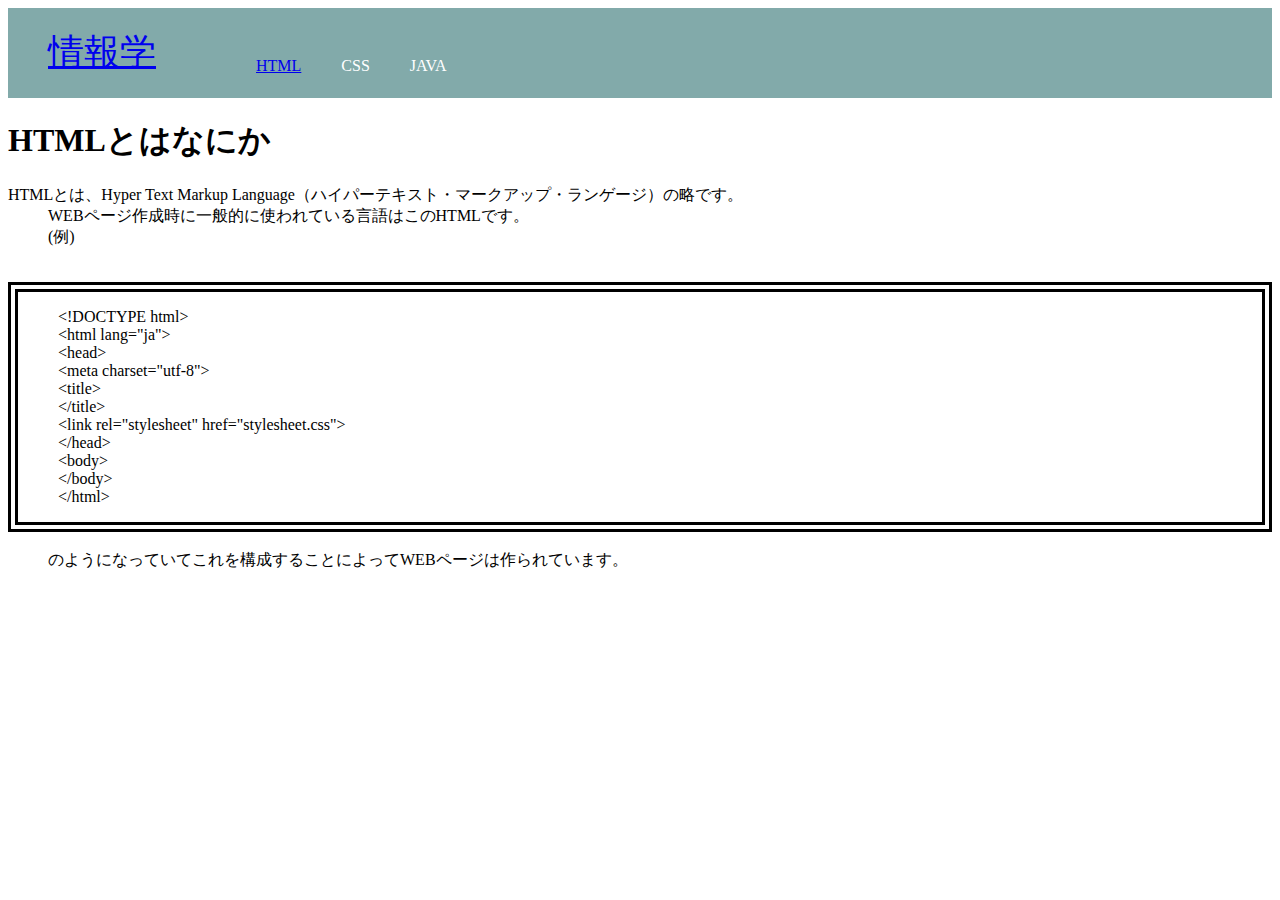
==== a.html @ 5980ee4b "0119" ====
<!DOCTYPE html>
<html lang="ja">
<head>
<meta charset="utf-8">
<title>HTMLについて</title>
<link rel="stylesheet" href="abc.css">
</head>
<body>
<div class="header">
<div class="header-logo"><a href="index.html#top">情報学</a></div>
<div  class="header-list">
  <ul>
    <li><a href="a.html#HTML">HTML</a></li>
    <li>CSS</li>
    <li>JAVA</li>
  </ul>
</div>
</div>
<a id="HTML"></a>
<h1>HTMLとはなにか</h1>
<a id="HTML"></a>
<dl>
<dt>HTMLとは、Hyper Text Markup Language（ハイパーテキスト・マークアップ・ランゲージ）の略です。</dt>
<dd>WEBページ作成時に一般的に使われている言語はこのHTMLです。</dd>
<dd>(例)</dd>
</dl>
<br>
<div class="example">
<ul>
<li>&lt;!DOCTYPE html&gt;</li>
<li>&lt;html lang="ja"&gt;</li>
<li>&lt;head&gt;</li>
<li>&lt;meta charset="utf-8"&gt;</li>
<li>&lt;title&gt;</li>
<li>&lt;/title&gt;</li>
<li>&lt;link rel="stylesheet" href="stylesheet.css"&gt;</li>
<li>&lt;/head&gt;</li>
<li>&lt;body&gt;</li>
<li>&lt;/body&gt;</li>
<li>&lt;/html&gt;</li>
</ul>
</div>
<br>
<dd>のようになっていてこれを構成することによってWEBページは作られています。</dd>


   </body>
   </html>
---- abc.css ----
.example{
border: double 10px;
columns: #ff0000;;

}

body{
  font-family: "Avenir Next"
  }

li{
  list-style: none;
}

.header{
background-color:#82aaaa;
color:#fff;
height:90px;
}

.header-logo{
float: left;
font-size:36px;
padding: 20px 40px;
}

.header-list{
float: left;
}

.header-list li{
float: left;
padding: 33px 20px;
}

.main{

padding:100px 80px;
}

.copy-container span{
color: #ff4a4a;

}
.copy-container h1{
  font-size: 140px;
}

.copy-container h2{
font-size: 60px;


}

.footer{
  background-color:#82aaaa;
  color: #fff;
  height: 120px;

  padding:60px;
}

.footer-logo{
  font-size: 32px;
  
  float:left;
}

.footer-list{
  float: right;
}
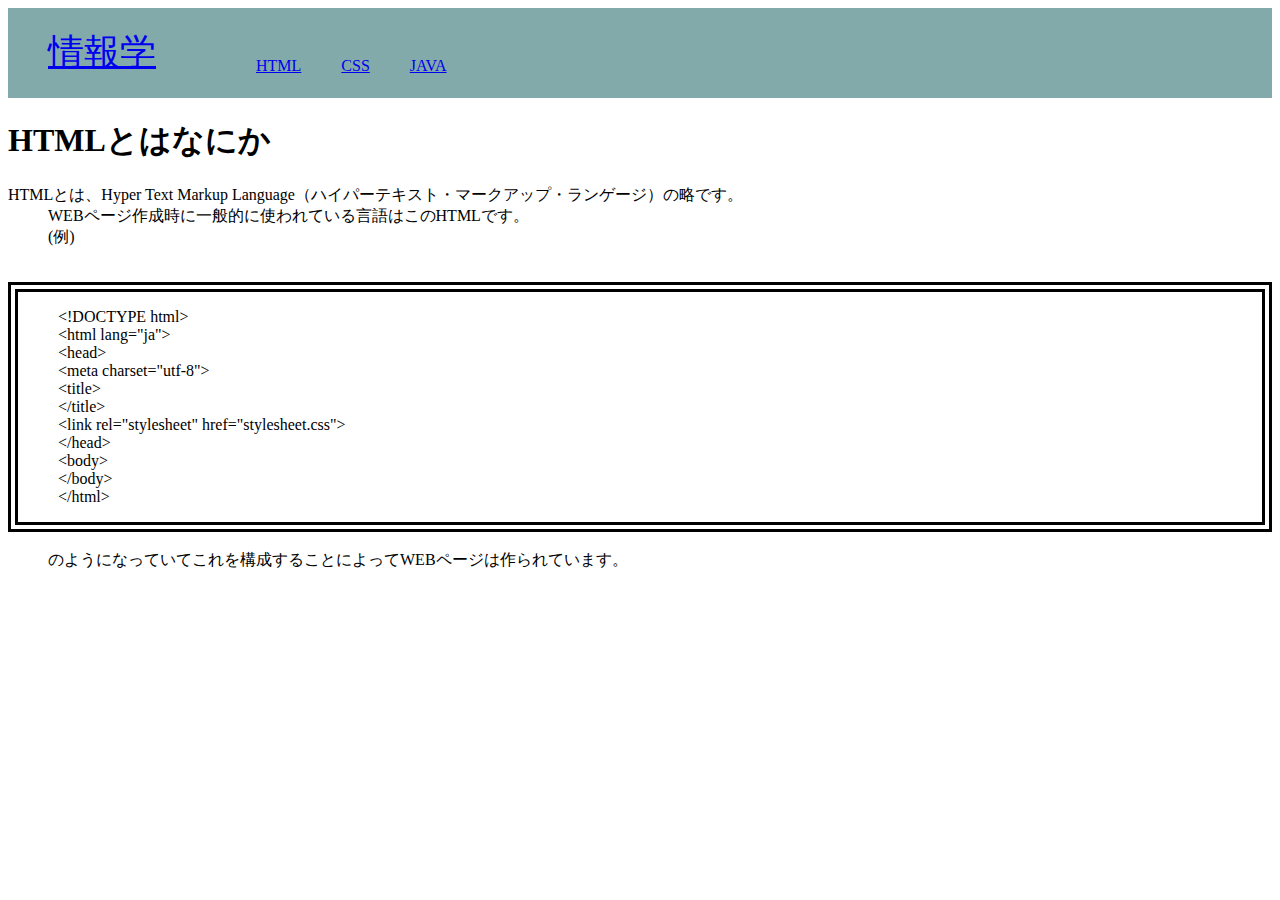
==== commit 0ff07b5d: "0119" ====
--- a/a.html
+++ b/a.html
@@ -11,9 +11,8 @@
 <div  class="header-list">
   <ul>
     <li><a href="a.html#HTML">HTML</a></li>
-    <li>CSS</li>
-    <li>JAVA</li>
-  </ul>
+    <li><a href="b.html#CSS">CSS</a></li>
+    <li><a href="C.html#JAVA">JAVA</a></li>
 </div>
 </div>
 <a id="HTML"></a>
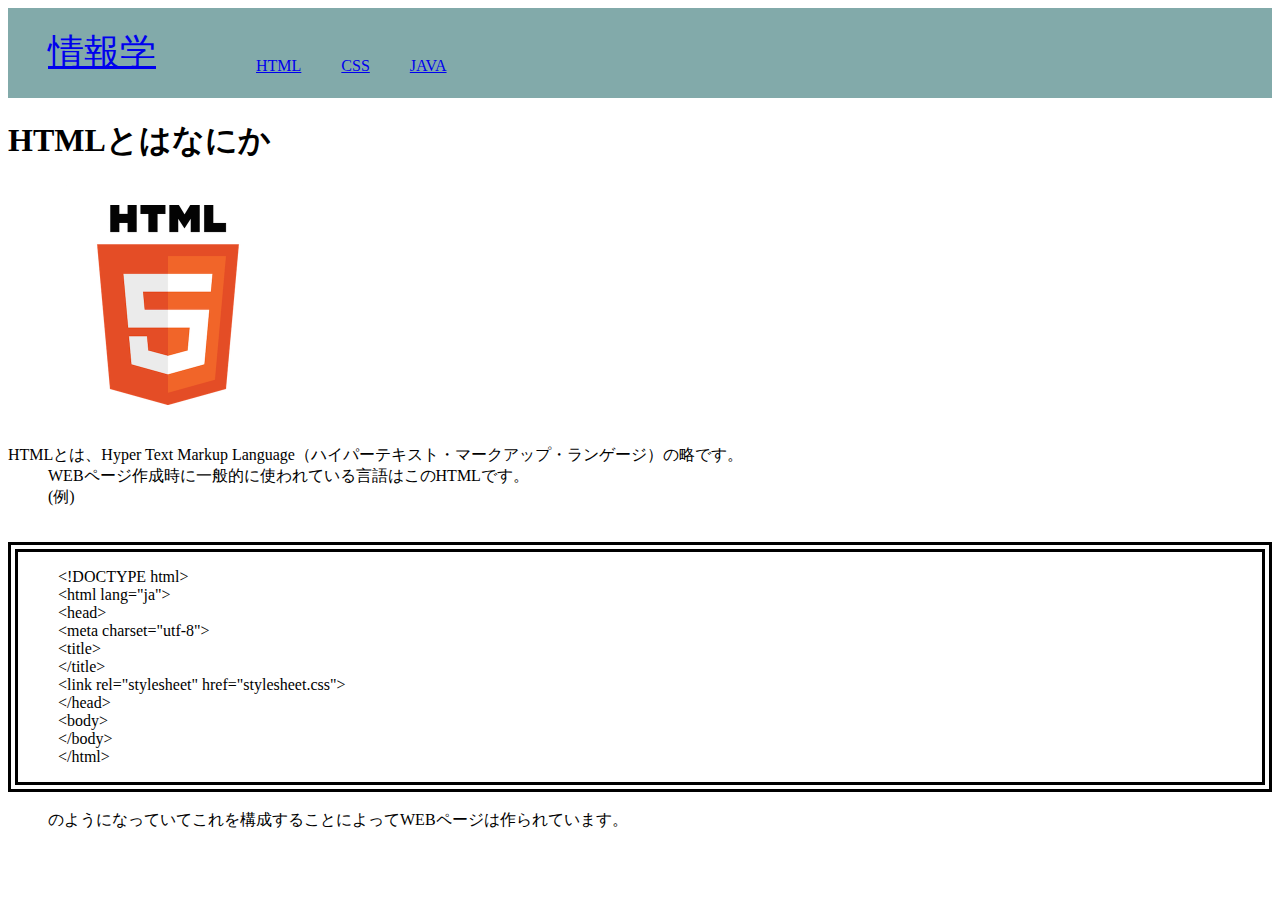
==== commit f6f19347: "0119" ====
--- a/a.html
+++ b/a.html
@@ -17,6 +17,7 @@
 </div>
 <a id="HTML"></a>
 <h1>HTMLとはなにか</h1>
+<img src="./image/HTML.png" alt="HTMLlogo" width="320" height="240">
 <a id="HTML"></a>
 <dl>
 <dt>HTMLとは、Hyper Text Markup Language（ハイパーテキスト・マークアップ・ランゲージ）の略です。</dt>
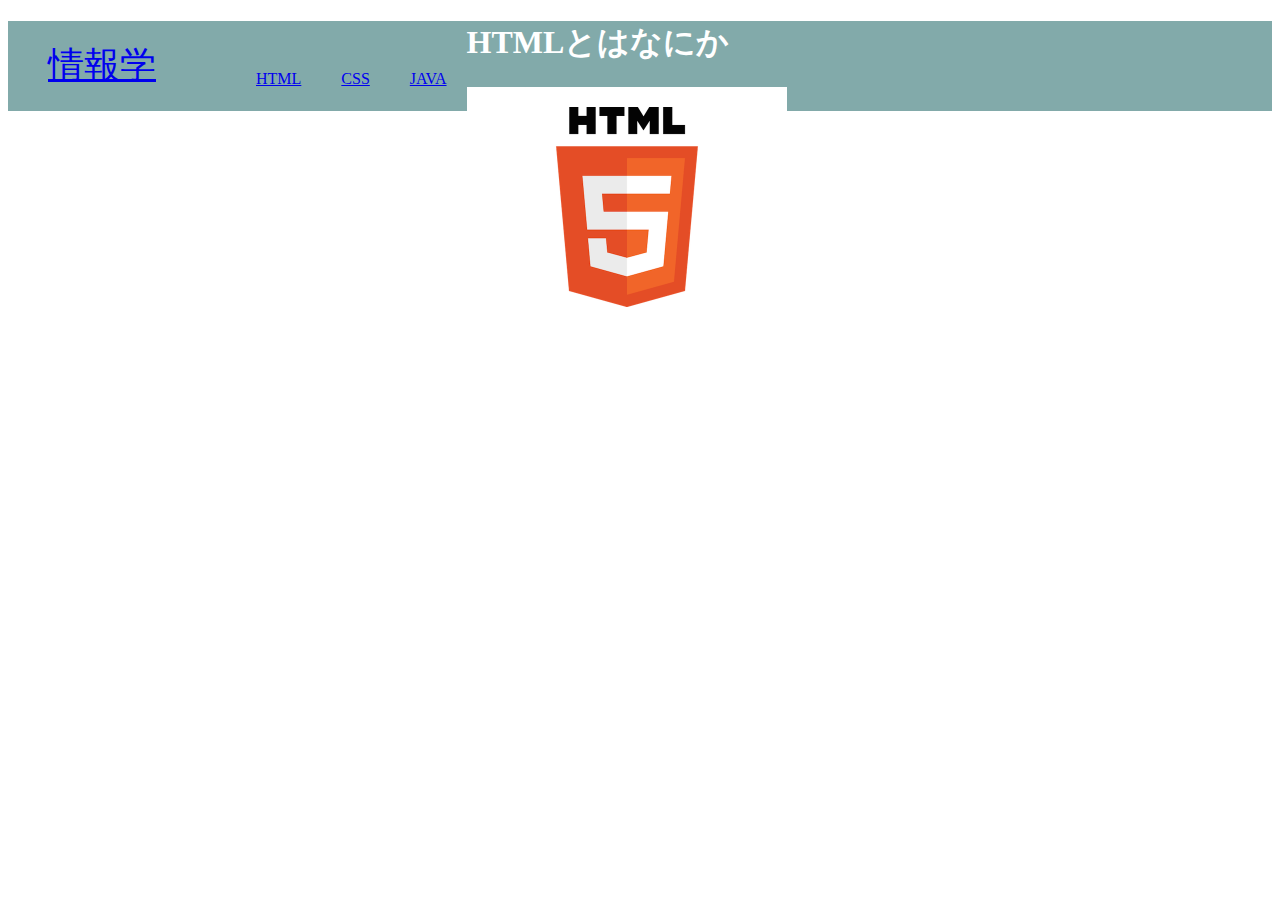
==== commit 7d860669: "0119" ====
--- a/a.html
+++ b/a.html
@@ -13,7 +13,6 @@
     <li><a href="a.html#HTML">HTML</a></li>
     <li><a href="b.html#CSS">CSS</a></li>
     <li><a href="C.html#JAVA">JAVA</a></li>
-</div>
 </div>
 <a id="HTML"></a>
 <h1>HTMLとはなにか</h1>
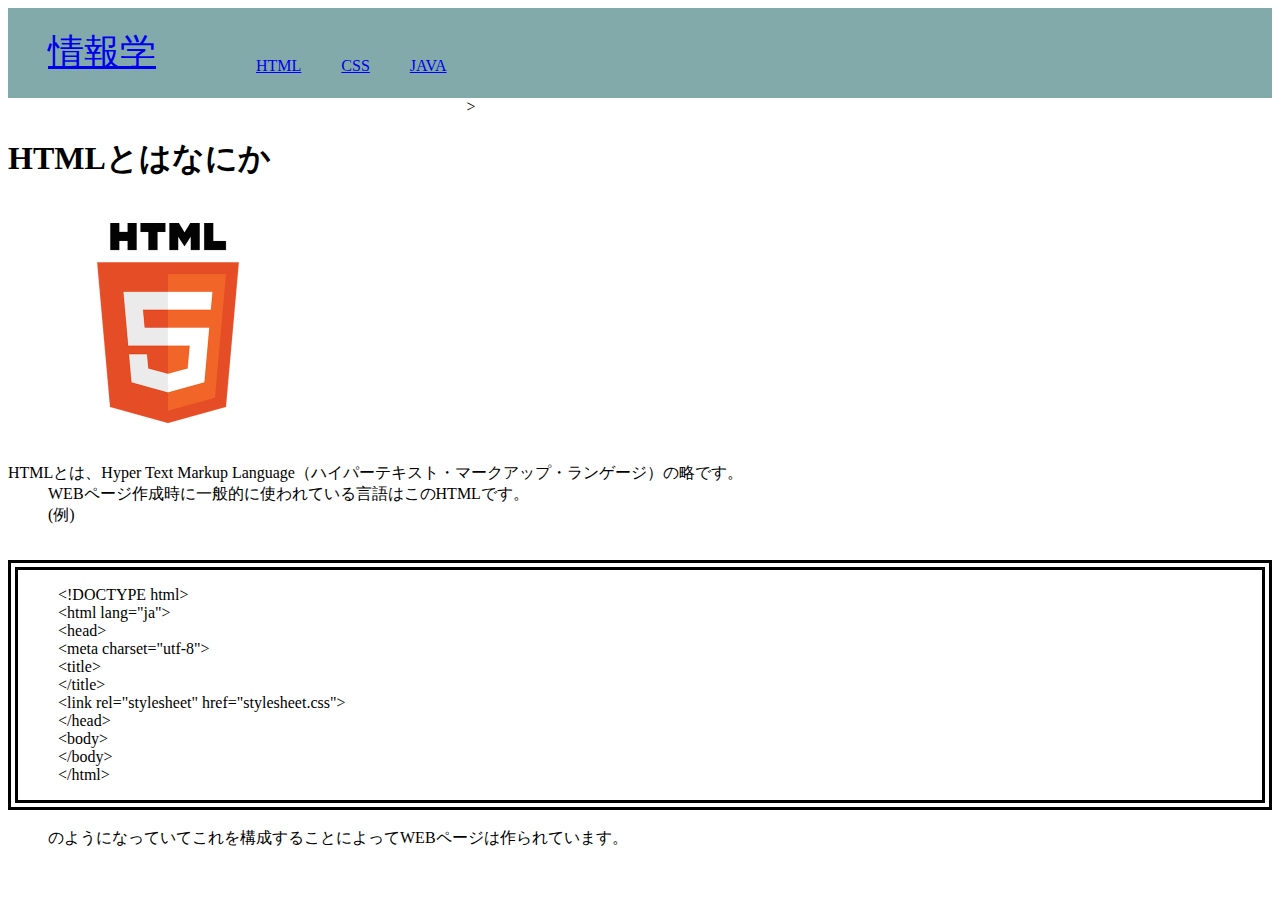
==== commit c0a3fa63: "0119" ====
--- a/a.html
+++ b/a.html
@@ -14,6 +14,7 @@
     <li><a href="b.html#CSS">CSS</a></li>
     <li><a href="C.html#JAVA">JAVA</a></li>
 </div>
+</div>>
 <a id="HTML"></a>
 <h1>HTMLとはなにか</h1>
 <img src="./image/HTML.png" alt="HTMLlogo" width="320" height="240">
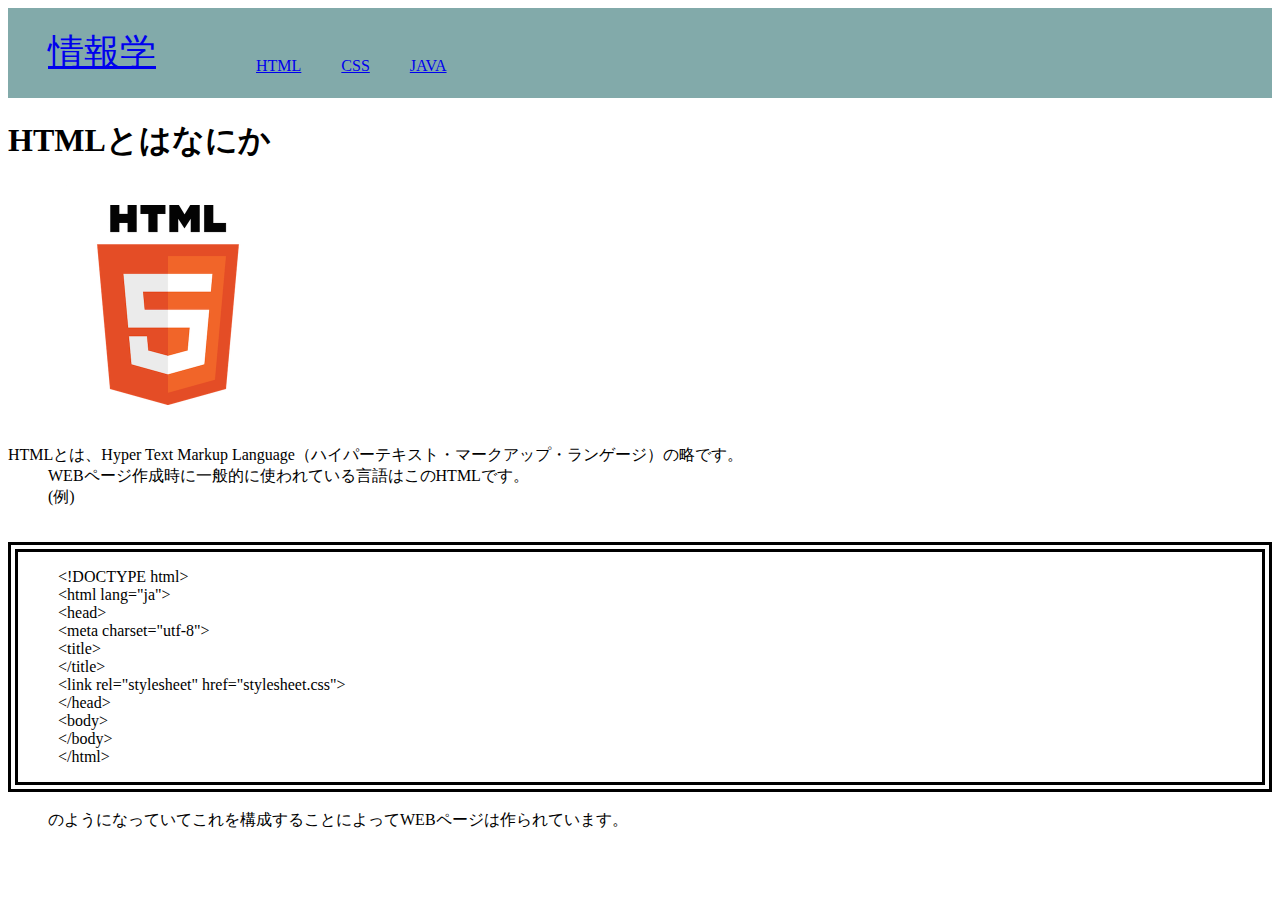
==== commit 1467ead8: "0119" ====
--- a/a.html
+++ b/a.html
@@ -14,7 +14,7 @@
     <li><a href="b.html#CSS">CSS</a></li>
     <li><a href="C.html#JAVA">JAVA</a></li>
 </div>
-</div>>
+</div>
 <a id="HTML"></a>
 <h1>HTMLとはなにか</h1>
 <img src="./image/HTML.png" alt="HTMLlogo" width="320" height="240">
